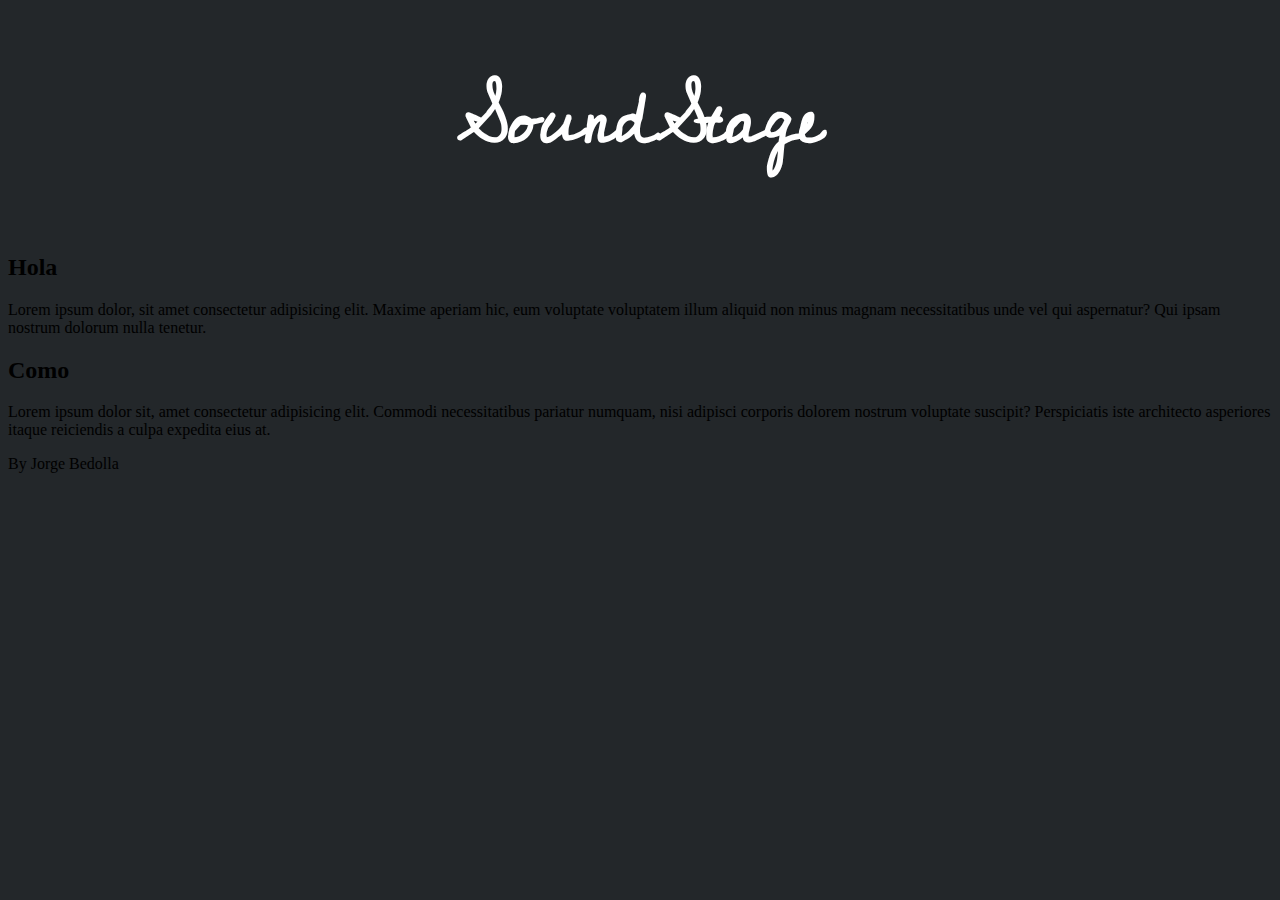
==== Front/home.html @ 5d1d5de7 "Se crearon los archivos para la pantalla Home" ====
<!DOCTYPE html>
<html lang="en">
<head>
    <meta charset="UTF-8">
    <meta http-equiv="X-UA-Compatible" content="IE=edge">
    <meta name="viewport" content="width=device-width, initial-scale=1.0">
    <title>Home SoundStage</title>
    <link rel="stylesheet" href="https://fonts.googleapis.com/css?family=Cedarville+Cursive">
    <link rel="stylesheet" href="css/home.css">
</head>
<body>
    <header>
        <h1 class="titulo">Sound<div class="redLogo">Stage</div></h1>
    </header>
    <div>
        <h2>Hola</h2>
        <p>Lorem ipsum dolor, sit amet consectetur adipisicing elit. Maxime aperiam hic, eum voluptate voluptatem illum aliquid non minus magnam necessitatibus unde vel qui aspernatur? Qui ipsam nostrum dolorum nulla tenetur.</p>
        <h2>Como</h2>
        <p>Lorem ipsum dolor sit, amet consectetur adipisicing elit. Commodi necessitatibus pariatur numquam, nisi adipisci corporis dolorem nostrum voluptate suscipit? Perspiciatis iste architecto asperiores itaque reiciendis a culpa expedita eius at.</p>

    </div>

    <footer>
        By Jorge Bedolla
    </footer>

    <script src="js/home.js"></script>
</body>
</html>
---- Front/css/home.css ----
body{
    background-color: #23272a;
}
header{
    display: flex;
    width: 100%;
    align-items: center;
    flex-direction: row;
    justify-content: center;
}

.titulo{
    color: white;
    display: inline;
    position: relative;
    font-family: 'Cedarville Cursive',cursive;
    font-size: 70px;
    user-select: none;
}

.redLogo{
    display: inline;

}
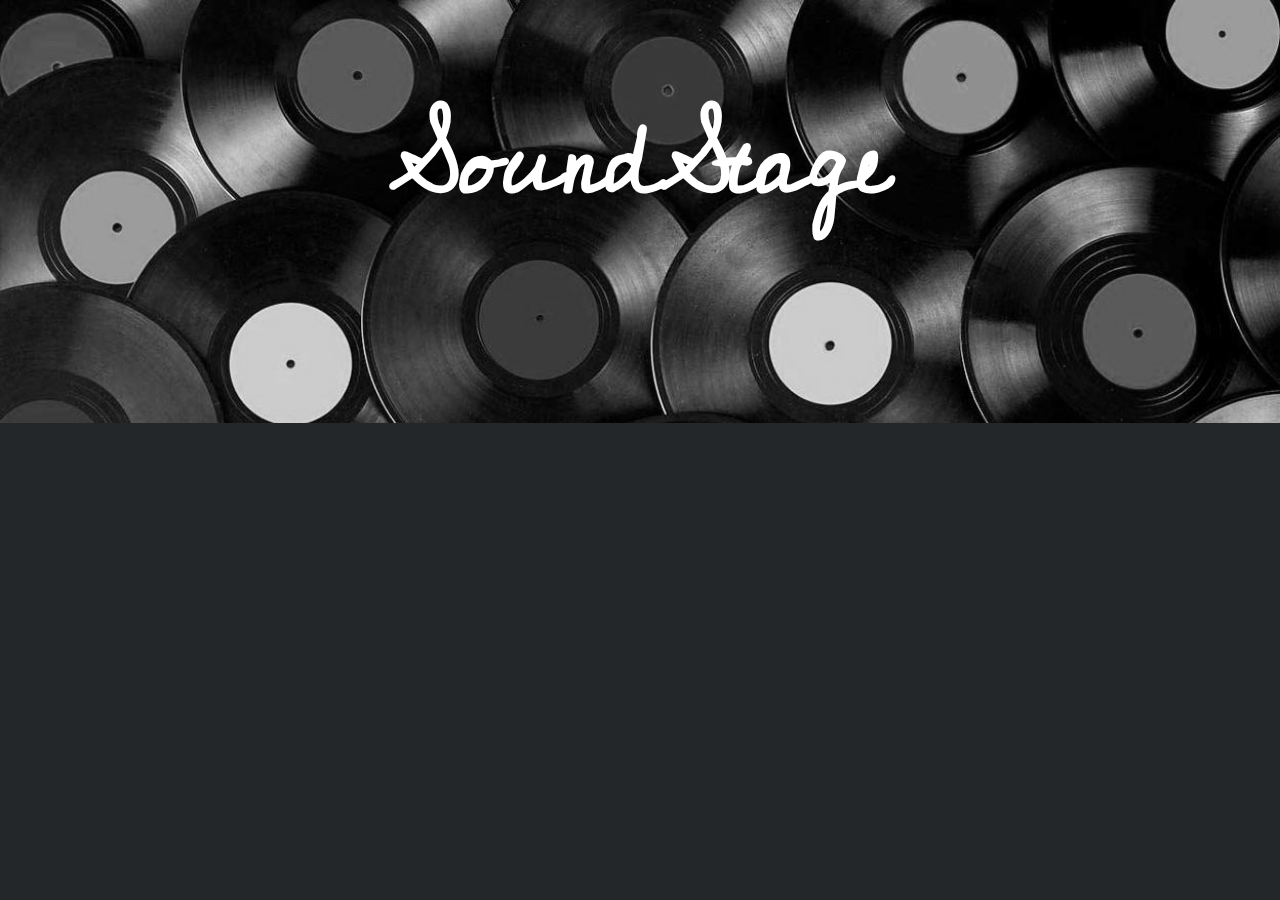
==== commit 457b982f: "Implementacion de la carga de discos" ====
--- a/Front/home.html
+++ b/Front/home.html
@@ -7,23 +7,44 @@
     <title>Home SoundStage</title>
     <link rel="stylesheet" href="https://fonts.googleapis.com/css?family=Cedarville+Cursive">
     <link rel="stylesheet" href="css/home.css">
+    <link rel="icon" href="img/vinil.png" type="image/png">
 </head>
 <body>
     <header>
+        <div class="imagen_container">
+            <img src="img/mainDisk.jpg" alt="Imagen Principal">
+        </div>        
         <h1 class="titulo">Sound<div class="redLogo">Stage</div></h1>
+        <button id="loginButton" onclick="redireccionarPantallaLogin()">Iniciar sesi&oacute;n</button>
     </header>
-    <div>
-        <h2>Hola</h2>
-        <p>Lorem ipsum dolor, sit amet consectetur adipisicing elit. Maxime aperiam hic, eum voluptate voluptatem illum aliquid non minus magnam necessitatibus unde vel qui aspernatur? Qui ipsam nostrum dolorum nulla tenetur.</p>
-        <h2>Como</h2>
-        <p>Lorem ipsum dolor sit, amet consectetur adipisicing elit. Commodi necessitatibus pariatur numquam, nisi adipisci corporis dolorem nostrum voluptate suscipit? Perspiciatis iste architecto asperiores itaque reiciendis a culpa expedita eius at.</p>
-
+    <div class="contenido">
+    </div>
+    <div class="descripcionMenu hide">
+        <div class="descripcionImagen">
+            <img src="img/image.png" alt="AlbumPhoto">
+        </div>
+        <div class="descripcionDatos">
+            <h3>NOMBRE DISCO</h3>
+            <p><b>Autor: </b></p>
+            <p><b>Año: </b></p>
+            <p><b>Duraci&oacute;n:</b> # minutos</p>
+            <p><b>Precio:</b>$</p>
+            <p id="descripcionAlbum"><b>Descripci&oacute;n:</b>Lorem ipsum dolor sit amet consectetur adipisicing elit. Vitae quisquam veritatis quos iure nobis, magnam quaerat harum possimus a alias id laborum. Eos sed asperiores expedita dolorem. Incidunt quibusdam voluptates provident corrupti similique molestiae quidem vitae enim asperiores omnis ad sapiente magni, sequi sit, rem totam ea esse ipsa dolor placeat voluptas odit. Eum provident mollitia incidunt perspiciatis qui autem! Minus iusto, quaerat omnis illum, dolore rerum asperiores vero ad ipsa delectus labore architecto enim laboriosam aliquam nisi? Est hic dicta aliquam ullam totam ex. Cum, eos officia alias quo obcaecati enim laborum rerum eius eveniet corporis dolorem dolor. Temporibus sed enim dolorem cupiditate, iste ducimus a, beatae blanditiis excepturi, tempore eum. Dicta reprehenderit qui fugit tenetur cupiditate in, dolore tempora itaque, sit iure consequuntur inventore ex. Doloribus ipsum fuga eius expedita magnam neque ex quas voluptatibus voluptates maiores sapiente itaque tempora veritatis incidunt, modi molestiae illo, nihil corrupti necessitatibus libero vitae omnis totam culpa. Culpa, necessitatibus voluptas! Magnam nam ducimus dolore, pariatur fugit praesentium repellendus debitis dolores reiciendis iure optio laboriosam aliquam esse assumenda mollitia ab error, quisquam placeat! Corrupti est quas sunt, ut quae similique iusto hic consequatur, fugit sit totam vero sequi nisi dolorum, nobis facilis! Ipsum, aliquid? Sed officiis veniam cum atque voluptatibus quae similique nam iste ex neque consequuntur architecto impedit iure harum facilis est dolores a deserunt eius eligendi, recusandae quis adipisci quam. Sapiente consectetur labore placeat enim voluptatibus cupiditate at ullam quo molestiae quod. Fuga corporis ab id! Deleniti voluptas tempora error quasi odit dolorem sunt at porro cum ad dolore asperiores sequi expedita, doloremque nihil. Praesentium mollitia quo porro odit deleniti sunt nihil rem accusamus officia ab ipsa culpa, iste vero quod eos qui cum veniam voluptatem soluta. Sed architecto sequi autem, veritatis quod, vitae suscipit nemo iure inventore eos dolorem velit! Deleniti laborum dolores est optio accusantium repellendus nobis sunt, magni consectetur veritatis in. Velit, provident quibusdam asperiores inventore fugiat modi magni aperiam tempore beatae officiis nihil eveniet enim ullam! Mollitia soluta modi veritatis, qui nobis tenetur quos aspernatur dignissimos. Nesciunt recusandae molestias doloribus delectus maiores non, nemo impedit debitis blanditiis est fuga eos magni minima quae beatae natus ipsum expedita quis ex omnis facilis? Ratione, esse. Excepturi labore quod quis vel culpa nostrum maxime. Itaque corporis nobis porro impedit debitis accusantium reprehenderit repellendus necessitatibus consequatur a, facilis iste dolore exercitationem vero voluptatem quasi doloribus expedita. Praesentium, voluptatibus. Quod placeat corrupti provident maiores iste nisi harum odio culpa in molestiae, iusto ab deserunt dolorum iure impedit quasi dolorem dignissimos aspernatur et. Obcaecati ducimus eligendi dolore voluptatem, sit aliquam deserunt dolores officia iste corrupti facilis, architecto repellendus, vitae aut sunt vel maxime laudantium. Quo est, corporis fugiat exercitationem cumque atque assumenda qui quibusdam autem obcaecati, fugit incidunt vitae harum quas! Sequi aut quaerat ab vel consequatur ut eaque error molestias animi, aperiam quae voluptas enim dignissimos cum vero illum mollitia labore dicta laboriosam libero! Quas corrupti quaerat, id dolorem sequi porro voluptatem ratione dignissimos optio, illum, veniam non distinctio nihil saepe quia beatae. Aliquam temporibus similique expedita facilis eius adipisci debitis quisquam ducimus molestias nulla ad, officia praesentium rerum dolorum inventore qui vitae consectetur! Sit non ad, voluptatum quam atque doloribus! Placeat doloribus culpa atque ex, soluta ducimus quo odio quibusdam eius temporibus suscipit iusto accusantium illo recusandae sequi deleniti pariatur voluptates deserunt quidem vero consequatur? Eius, iusto illum animi quisquam voluptate impedit iste, atque commodi perferendis nulla, ducimus debitis sed nihil labore accusantium doloribus suscipit ipsa et rem veniam nesciunt eaque at minima! Quibusdam voluptatibus mollitia doloribus iste reprehenderit est, labore fugiat veritatis temporibus provident asperiores nesciunt beatae corporis fuga quas veniam. Vero tempore fuga voluptates qui aperiam amet accusamus repellendus velit sed quisquam magni rerum expedita sunt, consectetur repudiandae. Doloribus facilis ex nesciunt est soluta consectetur error explicabo ipsa eligendi fugiat possimus itaque maxime temporibus, provident quisquam nulla molestiae? Excepturi adipisci, dolorem enim praesentium tempora exercitationem vel vero facere, optio, accusantium tempore accusamus totam ratione deleniti nisi! Corporis veritatis eligendi tempore sed incidunt recusandae quibusdam quod illum unde quis illo necessitatibus ipsa commodi et doloribus, non officia blanditiis? Doloremque maiores nulla, expedita ab quo totam deserunt, commodi tenetur sint quod at? Expedita ab libero voluptatum? Voluptatem maiores veniam officiis inventore nisi vero, odit minus autem veritatis totam quis esse sunt praesentium cupiditate porro fuga recusandae, ex deserunt ea commodi repudiandae illo alias quaerat? Ea officiis nam est labore facilis quibusdam nostrum beatae laboriosam provident hic? Pariatur ea quisquam a cumque illo maxime totam minima ullam, mollitia explicabo in tenetur dolores sequi velit debitis. Praesentium, provident repellendus? Ipsa accusamus eveniet id laboriosam ratione. Eos, odit repudiandae quo est saepe cumque, iusto provident ex voluptatem reiciendis rerum minus eaque maiores illo. At velit eum ullam architecto id optio natus dignissimos, amet incidunt, atque ipsum est facere necessitatibus aliquam? Eius illum sequi iusto nihil quod neque ea, doloribus a, aspernatur tempore alias dolorum magnam ex ad rem! Repellendus nostrum asperiores eaque porro sed dolore alias numquam, adipisci eveniet a aut, deleniti qui accusamus temporibus cum. Obcaecati quasi voluptatibus eius. Veritatis quasi nisi, quos necessitatibus cupiditate sequi, fugiat doloremque voluptates aliquid modi iusto provident saepe enim porro vel perspiciatis? Tempore, sint? Aperiam, neque eius perspiciatis error adipisci autem eligendi alias debitis facilis totam enim quaerat unde eos inventore amet veniam architecto voluptatum quasi placeat repudiandae mollitia officia sunt quibusdam. Eius expedita magni accusamus in minima pariatur placeat perferendis ex quis, illo numquam non modi! Sed quia voluptatem enim quo dolorum magnam vitae exercitationem recusandae quidem aspernatur reprehenderit ducimus harum quas doloribus deserunt, ipsam cupiditate non neque, quod nemo? Soluta commodi sunt doloremque, fugit in non temporibus possimus ad magnam, veritatis aliquid beatae labore, consequatur officia delectus illo maiores? Nulla placeat sunt quaerat numquam velit possimus unde facere architecto reprehenderit natus quos cumque optio maxime porro odio recusandae quis debitis voluptatibus voluptas quas eveniet, est nisi nostrum? Placeat suscipit porro recusandae odit! Consequuntur quidem sed dolores temporibus voluptate praesentium ut ex deleniti sit dolor saepe a, asperiores voluptatem accusamus eveniet, est ipsa molestias aspernatur molestiae.</p>
+         
+            <div class="descripcionButtons">
+                <button class="addButton" onclick="redireccionarPantallaLogin()">Iniciar Sesion</button>
+                <button class="closeButton" onclick="cerrarDescripcion()">Cerrar</button>
+            </div>
+        </div>
+       
     </div>
 
     <footer>
-        By Jorge Bedolla
+        <p>By Jorge Bedolla</p>
     </footer>
 
+    <script src="js/mainConf.js"></script>
+    <script src="js/WSClient.js"></script>
     <script src="js/home.js"></script>
 </body>
 </html>--- a/Front/css/home.css
+++ b/Front/css/home.css
@@ -1,24 +1,469 @@
 body{
     background-color: #23272a;
-}
+    
+}
+
+#loginButton{
+    position: absolute;
+    background-color: red;
+    color: white;
+    font-weight: bold;
+    font-size: 15px;
+    font-family: Verdana, Geneva, Tahoma, sans-serif;
+    top: 35%;
+    width: 10%;
+    height: 5%;
+    border: solid 1px red;
+    border-radius: 5px;
+    opacity: 0;
+}
+
+
 header{
     display: flex;
     width: 100%;
+    height: 30%;
+    top: 0;
     align-items: center;
     flex-direction: row;
     justify-content: center;
-}
+    font-size: 1rem;
+    overflow: hidden;
+}
+
+footer{
+    font-family: 'Cedarville Cursive',cursive;
+    color: white;
+    font-size: 100px;
+    bottom: 0%;
+    font-size: 1.4rem;
+    flex-direction: column;
+    align-items: center;
+    text-align: center;
+    font-weight: bold;
+    padding-top: 30px;
+    padding-bottom: 30px;
+
+}
+
+
+
+.imagen_container{
+    display: flex;
+    left: 0%;
+    position: absolute;
+    top: 0%;
+    width: 100%;
+    height: 47%;
+    /*clip-path: polygon(50% 50%, 0 0, 100% 0);*/
+    overflow: hidden;
+}
+
+.imagen_container img{
+    position: absolute;
+    width: 100%;
+    
+    
+    filter: grayscale(100%);
+    animation: desplazamientoImagenTitulo 2.5s ease-in-out forwards;
+    overflow: hidden;
+}
+
 
 .titulo{
+    display: flex;
     color: white;
     display: inline;
-    position: relative;
+    position:relative;
     font-family: 'Cedarville Cursive',cursive;
-    font-size: 70px;
+    font-size: 6rem;
     user-select: none;
-}
+    animation: desplazamientoTitulo 2s ease-in-out forwards;
+    top: 20%;
+}
+
+
+@keyframes desplazamientoTitulo {
+    0% {
+        opacity: 0;
+        transform: translateY(-170px);
+    }
+
+    100%{
+        opacity: 1;
+        transform: translateY(0);
+    }
+}
+
+@keyframes desplazamientoImagenTitulo {
+    0% {
+        opacity: 0;
+        transform: translateY(370px);
+    }
+
+    100%{
+        opacity: 1;
+        transform: translateY(0);
+    }
+}
+
 
 .redLogo{
     display: inline;
-
-}+    color: red;
+
+}
+
+
+header:hover .redLogo{
+    color: white;
+}
+
+
+
+header:hover .imagen_container img{
+    animation: zoomImagen 5s forwards;
+}
+
+
+header:hover #loginButton{
+    animation: aparecerLoginBoton 2s forwards;
+}
+
+
+
+/*Continuacion*/
+
+.contenido{
+    position: relative;
+    top: 64%;
+    width: 100%;
+    height: auto;
+    display: flex;
+    flex-direction: row;
+    flex-wrap: wrap;
+    overflow: hidden;
+}
+.disco{
+    position: relative;
+    display: flex;
+    flex-direction: column;
+    align-items: center;
+
+    width: calc(100%/4);
+    font-family: Verdana, Geneva, Tahoma, sans-serif;
+    overflow: hidden;
+    animation: animacionDespliegueDisco 1s forwards;
+
+}
+
+.disco img{
+    width: 100%;
+    height: 100%;
+}
+
+.disco h1{
+    position: absolute;
+    color: white;
+    bottom: 10%;
+    overflow: hidden;
+    font-size: 30px;
+    user-select: none;
+    opacity: 0;
+}
+
+.disco p{
+    position: absolute;
+    color: white;
+    bottom: 0;
+    overflow: hidden;
+    font-size: 20px;
+    text-align: left;
+    width: 100%;
+    user-select: none;
+    opacity: 0;
+    padding-left: 2px;
+
+}
+
+.disco:hover img{
+    animation: animacionImagenDisco 1s forwards;
+}
+
+
+.disco:hover h1{
+    animation: desplegarTituloDisco 1s forwards;
+
+}
+
+.disco:hover p{
+    animation: desplegarPrecioDisco 1.5s forwards;
+
+}
+
+#loginButton:hover{
+    animation: loginHoverBoton 1s forwards;
+}
+
+@keyframes loginHoverBoton{
+    0%{
+
+       color: white;
+       background-color: red;
+       border-color: red;
+       transform: translateX(0);
+
+    }
+    100%{
+        color: red;
+        background-color: white;
+        border-color: white;
+        transform: translateX(2px);
+    }
+}
+@keyframes aparecerLoginBoton{
+    0%{
+        opacity: 0;
+        transform: translateX(-40px);
+    }
+    100%{
+        opacity: 1;
+        transform: translateX(0);
+    }
+}
+
+
+@keyframes desplegarTituloDisco{
+    0%{
+
+        transform: translateX(-40px);
+        opacity: 0;
+
+    }
+    100%{
+
+        transform: translateX(0);
+        opacity: 1;
+    }
+}
+
+@keyframes desplegarPrecioDisco{
+    0%{
+        transform: translateX(-30px);
+        opacity: 0;
+    }
+    100%{
+        transform: translateX(2px);
+        opacity: 1;
+    }
+}
+
+
+@keyframes animacionImagenDisco{
+    0%{
+        filter: grayscale(0);
+        transform: scale(1);
+    }
+    100%{
+        filter: grayscale(100%);
+        transform: scale(1.1);
+    }
+}
+
+@keyframes animacionDespliegueDisco{
+    0%{
+        opacity: 0;
+        transform: scale(0.8);
+    }
+    100%{
+        opacity: 1;
+        transform: scale(1)
+    }
+}
+
+/*Continuacion*/
+
+
+@keyframes zoomImagen {
+    0% {
+        filter: grayscale(100%);
+        transform: translateY(0);
+
+    }
+
+    100%{
+        filter: grayscale(0);
+        transform: translateY(-40px);
+
+    }
+}
+
+/*VENTANA DE DESCRIPCION DE DISCO*/
+.descripcionMenu{
+    position: fixed;
+    flex-direction: row;
+    z-index: 9999;
+    display: flex;
+    top: 5%;
+    left: 10%;
+    width: 80%;
+    height: 90%;
+    background-color: #23272a;
+    border: solid 1px #23272a;
+    color: white;
+    -webkit-box-shadow: 5px 10px 7px -1px rgba(255,0,0,0.36);
+    -moz-box-shadow: 5px 10px 7px -1px rgba(255,0,0,0.36);
+    box-shadow: 5px 10px 7px -1px rgba(255,0,0,0.36);
+    border-radius: 5px;
+    padding: 5px;
+}
+
+.descripcionImagen{
+    position: relative;
+    display: flex;
+    width: 50%;
+    height: 100%;
+
+}
+
+.descripcionImagen img{
+    position: relative;
+    display: flex;
+    width: 90%;
+    height: 90%;
+    left: 5%;
+    top: 5%;
+
+}
+
+.descripcionDatos{
+    font-family: Arial, Helvetica, sans-serif;
+    position: relative;
+    display: flex;
+    
+    flex-direction: column;
+    width: 50%;
+
+    padding-left: 25px;
+
+}
+
+.descripcionDatos h3{
+   font-size: 35px;
+   overflow: visible;
+
+}
+
+.descripcionDatos p{
+    display: inline;
+    font-size: 15px;
+    overflow: visible;
+    padding: 1px;
+}
+
+.descripcionButtons{
+    position: relative;
+    display: flex;
+    flex-direction: row;
+    margin: 4px;
+    padding: 2px;
+    height: 10%;
+
+}
+
+.descripcionButtonCantidad{
+    display: flex;
+    flex-direction: column;
+    margin: 4px;
+    padding: 2px;
+    width: 20%;
+    height: 10%;
+    padding: 2px;
+
+}
+
+.descripcionButtons button{
+    font-family: Arial, Helvetica, sans-serif;
+    font-size: 20px;
+    width: 60%;
+    height: 100%;
+}
+
+.descripcionButtonCantidad input{
+  height: 100%;
+  font-family: Arial, Helvetica, sans-serif;
+  font-size: 15px;
+  width: 100%;
+}
+
+.descripcionButtonCantidad label{
+  font-size: 15px;
+}
+
+#descripcionAlbum{
+    overflow: scroll;
+}
+
+.closeButton{
+    margin: 2px;
+    border: solid 1px red;
+    border-radius: 10px;
+    min-height: calc(95%/3);
+    font-family: Arial, Helvetica, sans-serif;
+    font-size: 20px;
+    color: red;
+    font-weight: bold;
+    background-color: whitesmoke;
+    overflow: hidden;
+
+}
+
+.closeButton:hover{
+    margin: 2px;
+    border: solid 1px red;
+    border-radius: 10px;
+    min-height: calc(95%/3);
+    font-family: Arial, Helvetica, sans-serif;
+    font-size: 22px;
+    color: whitesmoke;
+    font-weight: bold;
+    background-color: red;
+    overflow: hidden;
+}
+
+.addButton{
+    margin: 2px;
+    border: solid 1px blue;
+    border-radius: 10px;
+    min-height: calc(95%/3);
+    font-family: Arial, Helvetica, sans-serif;
+    font-size: 22px;
+    color: blue;
+    font-weight: bold;
+    background-color: white;
+    overflow: hidden;
+}
+
+.addButton:hover{
+    border: solid 1px blue;
+    background-color: blue;
+    color: white;
+}
+/* ------------------------------------*/
+
+
+.hide{
+    display: none;
+}
+
+@media(max-width: 1000px){
+    .titulo{
+        font-size: 1.2rem;
+    }
+    
+    .imagen_container{
+      height: 10%;
+    }
+   
+
+}
